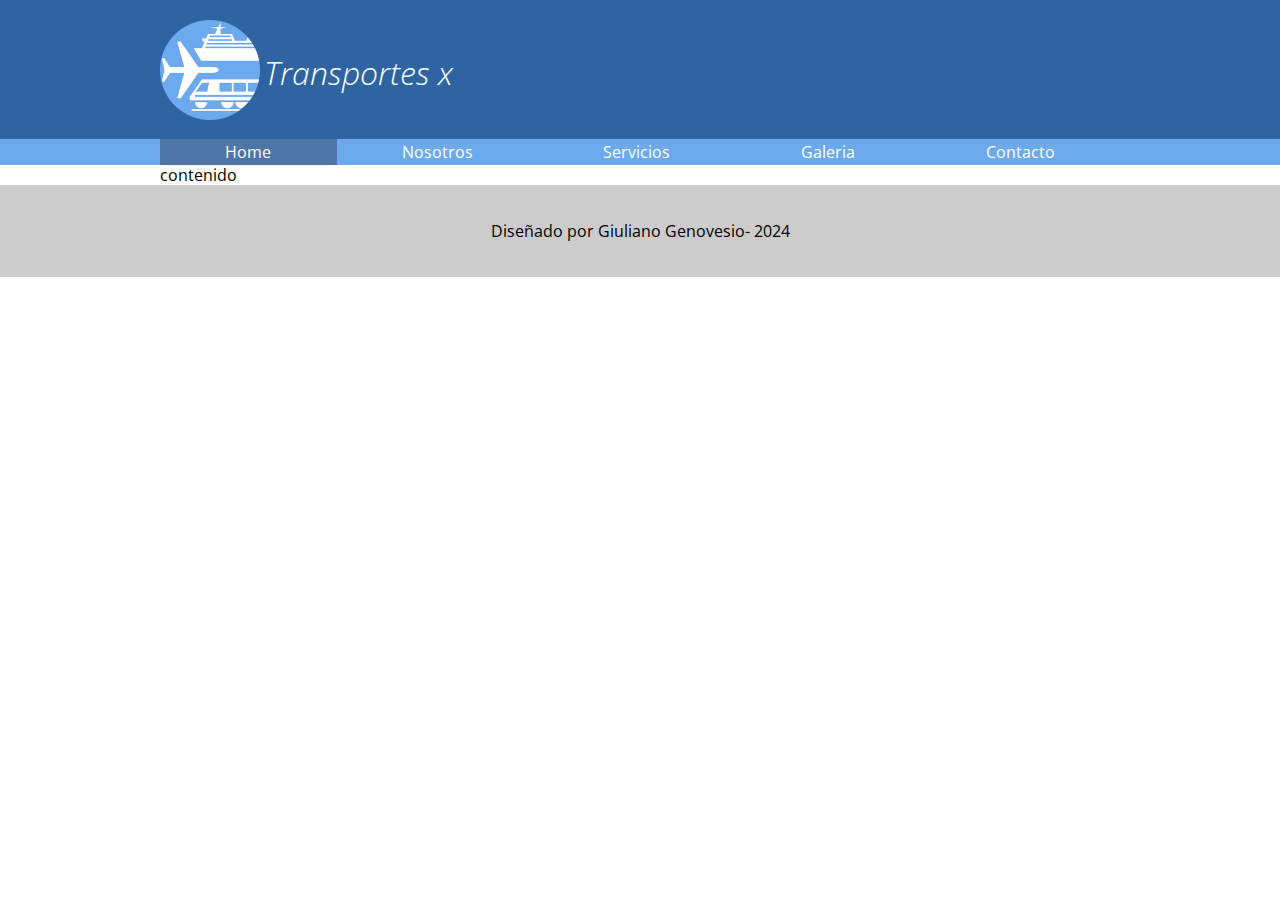
==== index.html @ 5e75a026 "practica de web" ====
<!DOCTYPE html>
<html lang="en">
  <head>
    <meta charset="UTF-8" />
    <meta name="viewport" content="width=device-width, initial-scale=1.0" />
    <title>Transportes x</title>
    <link
      href="https://fonts.googleapis.com/css2?family=Open+Sans:ital,wght@0,300..800;1,300..800&display=swap"
      rel="stylesheet"
    />
    <link rel="stylesheet" href="css/normalize.css" />
    <link rel="stylesheet" href="css/Transportes.css" />
  </head>
  <body>
    <header>
      <div class="holder">
        <img src="logo.png" width="100" alt="Transportes x" />
        <h1>Transportes x</h1>
      </div>
    </header>
    <nav>
        <ul  class="holder">
            <li> <a class="activo" href="index.html">Home</a></li>
            <li> <a href="nosotros.html">Nosotros</a></li>
            <li> <a href="Serviios.html">Servicios</a></li>
            <li> <a href="Galeria.html">Galeria</a></li>
            <li> <a href="Contacto.html">Contacto</a></li>
        </ul>
    </nav>
    <main class="holder">contenido</main>
    <footer><p>Diseñado por Giuliano Genovesio- 2024</p></footer>
  </body>
</html>
---- css/Transportes.css ----
/*font-family: "Open Sans", sans-serif;
Azul #2e64a1;*/
body { font-family: "Open Sans", sans-serif;
    font-size: 16px;
    line-height: 20px;
}
header{
    background-color: #2e64a1;
    padding-top: 20px;
}
header h1{ color: white;
    font-weight: 100;
    font-style: italic;
    /* display: inline-flex; */
    display: inline-block;
position: relative;
bottom: 35px;
}
nav{
    background-color: #6da9ed;
}
nav ul{
    margin: 0;
    padding: 0;
    list-style: none;
    display: flex;
}
nav ul li {
    flex-grow: 1;
}
nav ul li a{
    color: white;
    text-decoration: none;
    /* background-color: orange; */
    padding: 3px 0;
    display: flex;
    justify-content: center;
}

nav ul li a:hover{
    background-color: rgba(0,0,0,0.3);
}
nav ul li a.activo{
    background-color: #4c76a5;
}
footer{
    background-color: #ccc;
    padding: 20px 0;
    text-align: center;
}
.holder{
    width: 960px;
    margin: 0 auto;
}
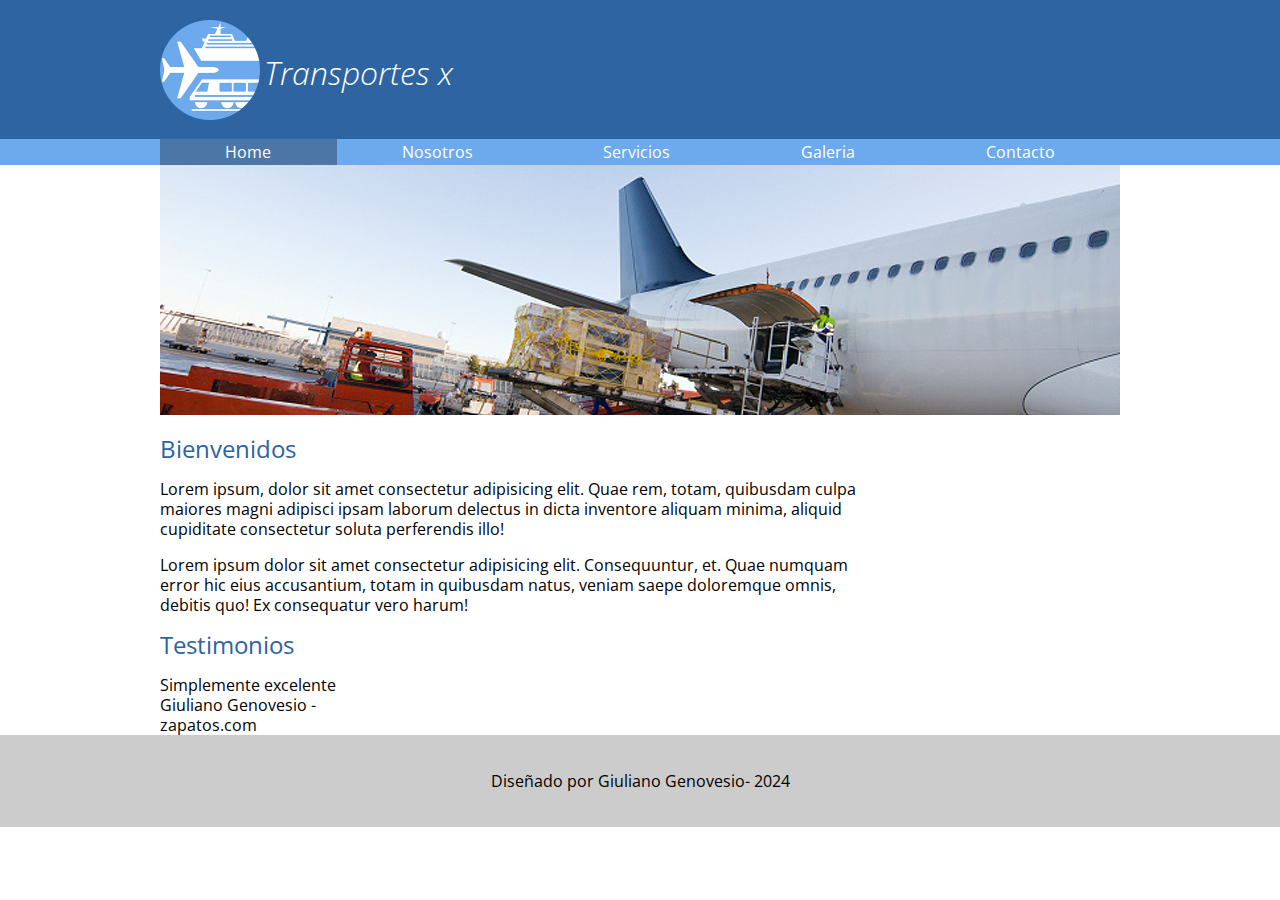
==== commit ed2a11d7: "Practica de pagina web Transportes x" ====
--- a/index.html
+++ b/index.html
@@ -27,7 +27,26 @@
             <li> <a href="Contacto.html">Contacto</a></li>
         </ul>
     </nav>
-    <main class="holder">contenido</main>
+    <main class="holder">
+        <div class="homeing">
+            <img src="home/img01.jpg" alt="avión">
+        </div>
+        <div class="columnas">
+            <div class="bienvenidos">
+<h2>Bienvenidos</h2>
+<p>Lorem ipsum, dolor sit amet consectetur adipisicing elit. Quae rem, totam, quibusdam culpa maiores magni adipisci ipsam laborum delectus in dicta inventore aliquam minima, aliquid cupiditate consectetur soluta perferendis illo!</p>
+<p>Lorem ipsum dolor sit amet consectetur adipisicing elit. Consequuntur, et. Quae numquam error hic eius accusantium, totam in quibusdam natus, veniam saepe doloremque omnis, debitis quo! Ex consequatur vero harum!</p>
+            </div>
+            <div class="testimonios">
+<h2>Testimonios</h2>
+<div class="testimonio">
+    <span class="cita">Simplemente excelente</span>
+    <span class="autor">Giuliano Genovesio -zapatos.com</span>
+</div>
+            </div>
+
+        </div>
+    </main>
     <footer><p>Diseñado por Giuliano Genovesio- 2024</p></footer>
   </body>
 </html>
--- a/css/Transportes.css
+++ b/css/Transportes.css
@@ -4,10 +4,12 @@
     font-size: 16px;
     line-height: 20px;
 }
+
 header{
     background-color: #2e64a1;
     padding-top: 20px;
 }
+
 header h1{ color: white;
     font-weight: 100;
     font-style: italic;
@@ -16,9 +18,11 @@
 position: relative;
 bottom: 35px;
 }
+
 nav{
     background-color: #6da9ed;
 }
+
 nav ul{
     margin: 0;
     padding: 0;
@@ -28,6 +32,7 @@
 nav ul li {
     flex-grow: 1;
 }
+
 nav ul li a{
     color: white;
     text-decoration: none;
@@ -40,15 +45,35 @@
 nav ul li a:hover{
     background-color: rgba(0,0,0,0.3);
 }
+
 nav ul li a.activo{
     background-color: #4c76a5;
 }
+
 footer{
     background-color: #ccc;
     padding: 20px 0;
     text-align: center;
 }
+
 .holder{
     width: 960px;
     margin: 0 auto;
-}+}
+
+h2{
+    color: #2e64a1;
+    font-weight: 400;
+}
+
+/*inicio home*/
+
+.bienvenidos{
+    width: 75%;
+}
+
+.testimonios{
+    width: 25%;
+}
+
+/*fin home*/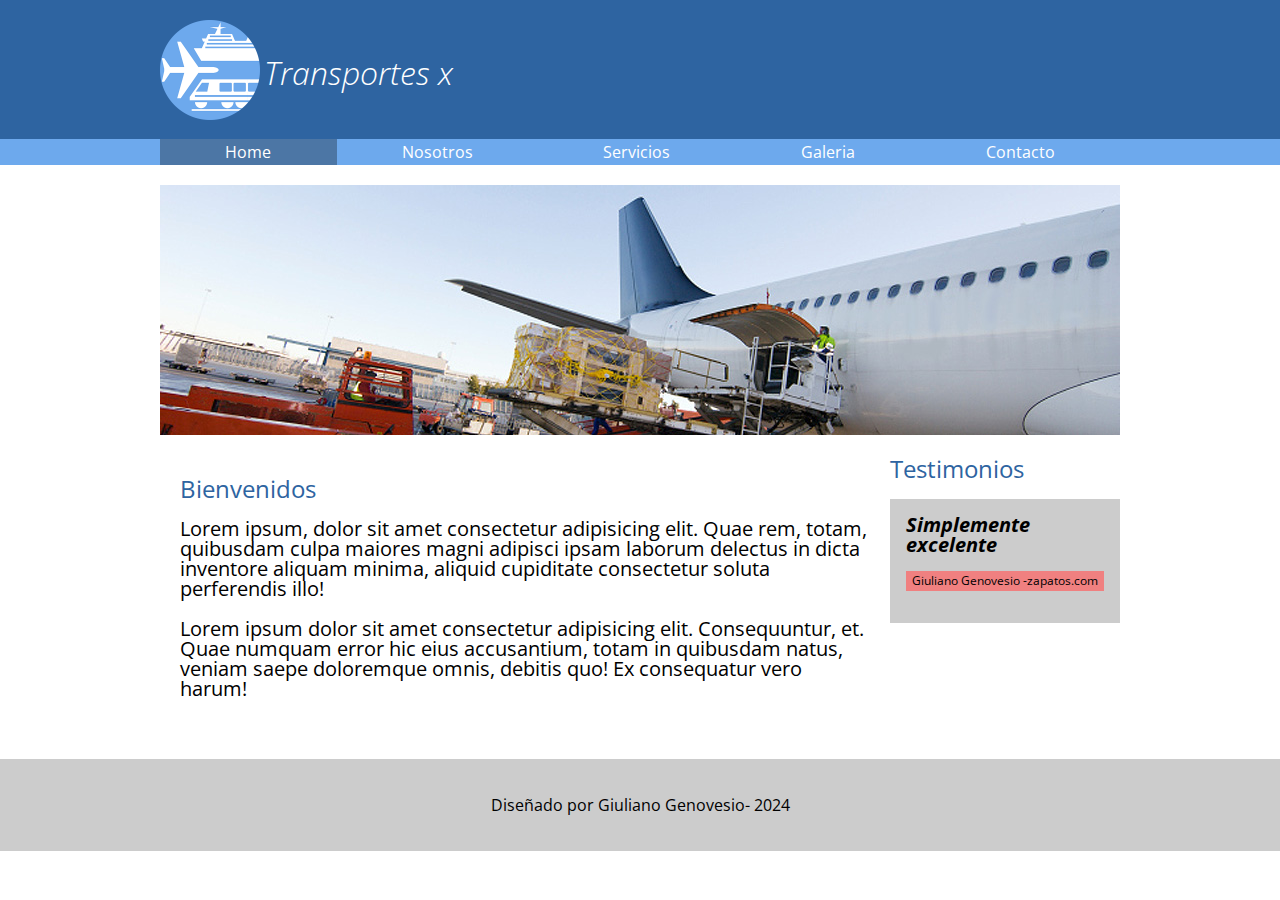
==== commit 73cfade8: "Practica de programacion web" ====
--- a/index.html
+++ b/index.html
@@ -19,33 +19,42 @@
       </div>
     </header>
     <nav>
-        <ul  class="holder">
-            <li> <a class="activo" href="index.html">Home</a></li>
-            <li> <a href="nosotros.html">Nosotros</a></li>
-            <li> <a href="Serviios.html">Servicios</a></li>
-            <li> <a href="Galeria.html">Galeria</a></li>
-            <li> <a href="Contacto.html">Contacto</a></li>
-        </ul>
+      <ul class="holder">
+        <li><a class="activo" href="index.html">Home</a></li>
+        <li><a href="nosotros.html">Nosotros</a></li>
+        <li><a href="Serviios.html">Servicios</a></li>
+        <li><a href="Galeria.html">Galeria</a></li>
+        <li><a href="Contacto.html">Contacto</a></li>
+      </ul>
     </nav>
     <main class="holder">
-        <div class="homeing">
-            <img src="home/img01.jpg" alt="avión">
+      <div class="homeimg">
+        <img src="home/img01.jpg" alt="avión" />
+      </div>
+      <div class="columnas">
+        <div class="bienvenidos">
+          <h2>Bienvenidos</h2>
+          <p>
+            Lorem ipsum, dolor sit amet consectetur adipisicing elit. Quae rem,
+            totam, quibusdam culpa maiores magni adipisci ipsam laborum delectus
+            in dicta inventore aliquam minima, aliquid cupiditate consectetur
+            soluta perferendis illo!
+          </p>
+          <p>
+            Lorem ipsum dolor sit amet consectetur adipisicing elit.
+            Consequuntur, et. Quae numquam error hic eius accusantium, totam in
+            quibusdam natus, veniam saepe doloremque omnis, debitis quo! Ex
+            consequatur vero harum!
+          </p>
         </div>
-        <div class="columnas">
-            <div class="bienvenidos">
-<h2>Bienvenidos</h2>
-<p>Lorem ipsum, dolor sit amet consectetur adipisicing elit. Quae rem, totam, quibusdam culpa maiores magni adipisci ipsam laborum delectus in dicta inventore aliquam minima, aliquid cupiditate consectetur soluta perferendis illo!</p>
-<p>Lorem ipsum dolor sit amet consectetur adipisicing elit. Consequuntur, et. Quae numquam error hic eius accusantium, totam in quibusdam natus, veniam saepe doloremque omnis, debitis quo! Ex consequatur vero harum!</p>
-            </div>
-            <div class="testimonios">
-<h2>Testimonios</h2>
-<div class="testimonio">
-    <span class="cita">Simplemente excelente</span>
-    <span class="autor">Giuliano Genovesio -zapatos.com</span>
-</div>
-            </div>
-
+        <div class="testimonios">
+          <h2>Testimonios</h2>
+          <div class="testimonio">
+            <span class="cita">Simplemente excelente</span>
+            <span class="autor">Giuliano Genovesio -zapatos.com</span>
+          </div>
         </div>
+      </div>
     </main>
     <footer><p>Diseñado por Giuliano Genovesio- 2024</p></footer>
   </body>
--- a/css/Transportes.css
+++ b/css/Transportes.css
@@ -21,6 +21,7 @@
 
 nav{
     background-color: #6da9ed;
+    margin-bottom: 20px;
 }
 
 nav ul{
@@ -54,10 +55,11 @@
     background-color: #ccc;
     padding: 20px 0;
     text-align: center;
+    margin-top: 20px;
 }
 
 .holder{
-    width: 960px;
+    max-width: 960px;
     margin: 0 auto;
 }
 
@@ -65,15 +67,205 @@
     color: #2e64a1;
     font-weight: 400;
 }
+.homeimg img{
+    max-width: 100%;
+}
+
+.columnas {
+    display: flex;
+}
 
 /*inicio home*/
 
 .bienvenidos{
     width: 75%;
+    padding: 20px;
+    /* background-color: yellow; */
 }
 
 .testimonios{
     width: 25%;
 }
-
-/*fin home*/+.bienvenidos p {
+    font-size: 20px;
+}
+
+/*fin home*/
+
+.testimonio {
+    background-color: #ccc;
+    padding: 16px;
+}
+
+.testimonio .cita {
+    font-weight: bold;
+font-style: italic;
+font-size: 20px;
+display: block;
+}
+
+.testimonio .autor {
+    font-size: 12px;
+    display: block;
+    background-color: lightcoral;
+    text-align: center;
+    margin: 16px 0;
+}
+
+/*inicio nosotros*/
+
+.historia p {
+    font-size: 12px;
+}
+
+.personas{
+    display: flex;
+    justify-content: space-between;
+}
+
+.persona{
+    border: 1px solid #ddd;
+    border-radius: 5px;
+    text-align: center;
+    width: 18%;
+    padding: 12px;
+    box-sizing: border-box;
+}
+
+.persona img{
+    border-radius: 50%;
+    box-shadow: 0 0 5px black;
+    width: 40%;
+    margin: 10px 0 12px;
+    /* margin-top: 12px; */
+}
+
+.persona h5,
+.persona h6 {
+    color: #2e64a1;
+    margin: 0;
+    font-weight: normal;
+}
+
+.persona h5{
+    font-size: 14px;
+}
+
+.persona h6{
+    font-style: italic;
+}
+
+.persona p{
+    font-size: 12px;
+}
+
+/*inicio contacto*/
+.contacto{
+    display: flex;
+    gap: 30px;
+}
+
+.contacto div{
+    width: 100%;
+
+}
+
+.datos p{
+    font-size: 14px;
+}
+
+.datos ul li{
+    font-size: 13px;
+}
+
+/* .formulario p{
+    display: flex;
+} */
+
+.formulario p label{
+    min-width: 100px;
+    background-color: yellow; 
+    display: flex;
+    align-items: center;
+}
+
+.formulario p input,
+.formulario p textarea{
+    width: 100%;
+    background-color: #ccc;
+    border: 1px solid #aaa;
+    border-radius: 5px;
+    padding: 6px;
+    font-size: 14px;
+    box-sizing: border-box;
+}
+
+.formulario p textarea{
+    resize: none;
+    height: 150px;
+
+}
+.formulario p:nth-child(4){
+    /* background-color: orange; */
+    align-items: start;
+}
+
+.formulario input[type="submit"] {
+    background-color: #6da9ed;
+    width: auto;
+    padding: 8px;
+    box-shadow: 0 0 10px  rgba(0,0,0,0.3);
+    color: white;
+    cursor: pointer;
+    /* position: relative;
+    left: 100px; */
+}
+
+.formulario input[type="submit"]:hover{
+    background-color: #2e64a1;
+}
+
+/*inicio de @media*/
+@media screen and (max-width: 550px) {
+    .columnas{flex-direction: column;}
+    .bienvenidos,
+    .testimonios{
+        width: 100%;
+    }
+    .holder{
+        padding: 0 16px;
+    }
+    .personas{
+        flex-wrap: wrap;
+        gap: 16px;
+    }
+    .persona{
+        width: 47%;
+    }
+    .contacto{
+        flex-direction: column;
+    }
+    header .holder{
+        /* background-color: red; */
+        display: flex;
+        justify-content: center;
+        align-items: center;
+        padding: 16px 0;
+    }
+    header h1{
+        position: static;
+        margin-left: 10px;
+        font-size: 27px;
+    }
+    header img{
+        max-width: 80px;
+    }
+} /*fin de @media 550*/
+
+@media screen and (max-width: 320px){
+nav ul.holder{
+    flex-direction: column;
+    padding: 0;
+    
+}
+}